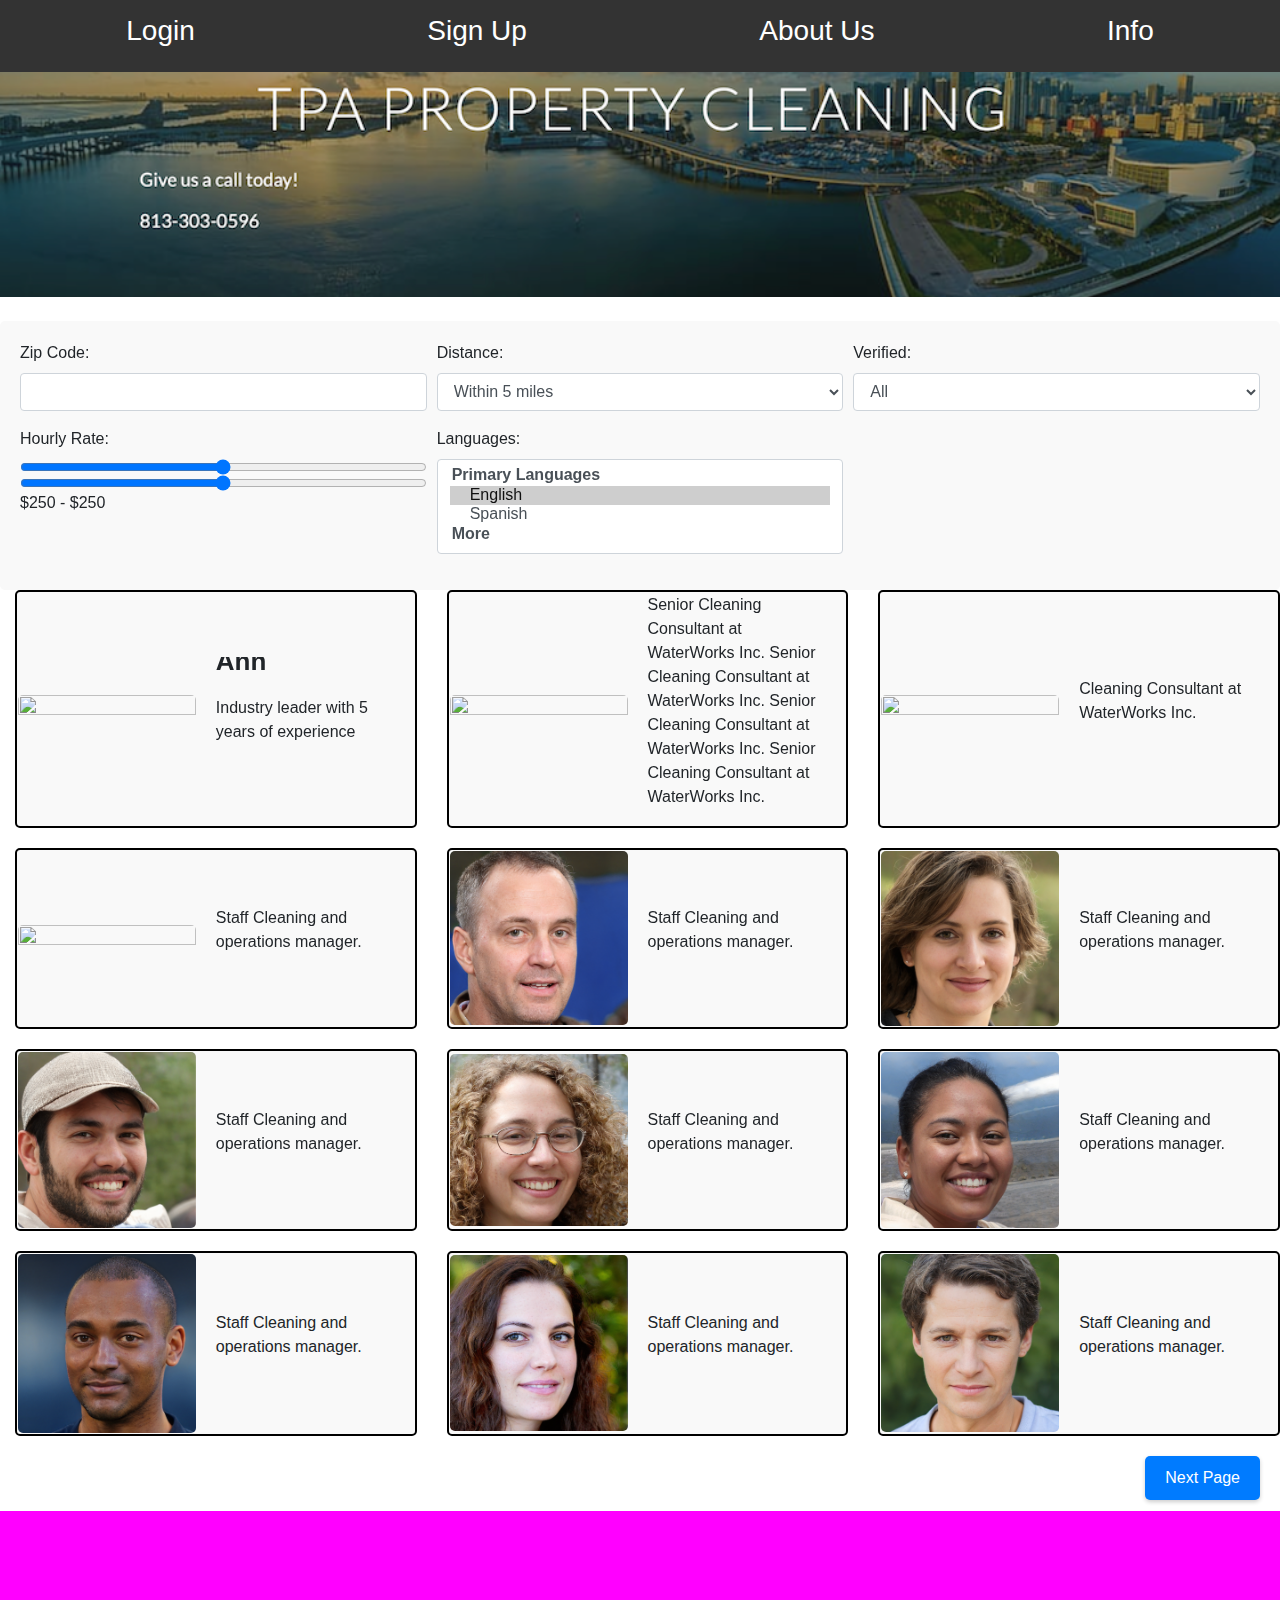
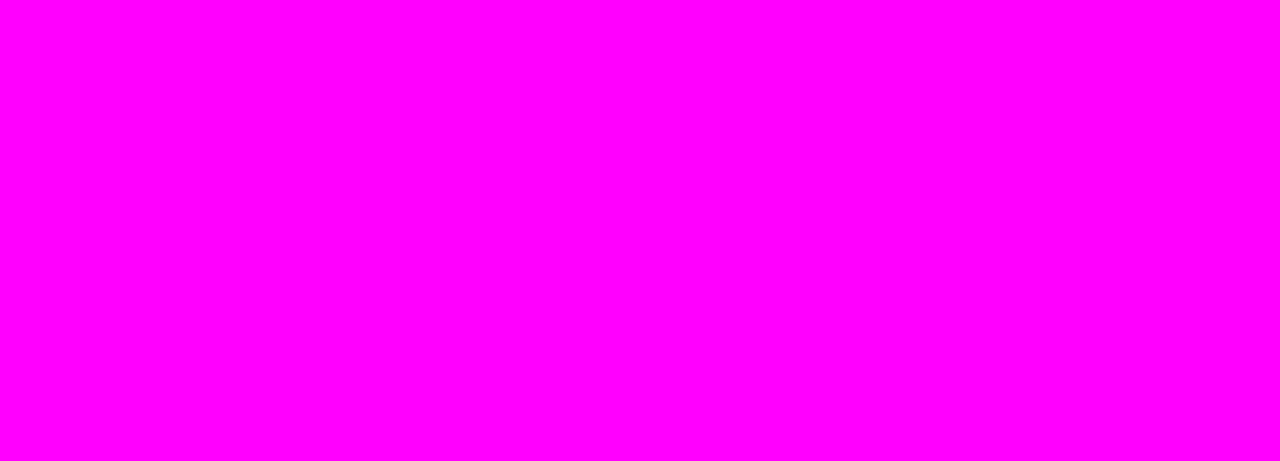
==== index.html @ 7b6058d1 "update Sun Dec 24 13:08:49 EST 2023" ====
<!DOCTYPE html>
<html lang="en">
<head>
    <meta charset="UTF-8">
    <meta name="viewport" content="width=device-width, initial-scale=1.0">
    <title>My Web App</title>
    <link rel="stylesheet" href="https://stackpath.bootstrapcdn.com/bootstrap/4.5.2/css/bootstrap.min.css">
    <link rel="stylesheet" href="styles.css">
</head>
<body>
    <!-- Nav bar -->
    <nav>
        <ul>
            <li><a href="login.html">Login</a></li>
            <li><a href="register.html">Sign Up</a></li>
            <li><a href="#about">About Us</a></li>
            <li><a href="#yeet">Info</a></li>
        </ul>
    </nav>

    <!-- Image spot -->
    <div class="image-spot" style="margin-top: 75;">
        <img src="faces/cover.png">
    </div>

    <!-- Filter options -->
    <div class="filters mt-4">
        <div class="form-row">
            <div class="form-group col-md-4">
                <label for="zip-code">Zip Code:</label>
                <input type="text" class="form-control" id="zip-code">
            </div>
            <div class="form-group col-md-4">
                <label for="distance">Distance:</label>
                <select id="distance" class="form-control">
                    <option value="5">Within 5 miles</option>
                    <option value="10">Within 10 miles</option>
                    <option value="15">Within 15 miles</option>
                    <option value="30">Within 30 miles</option>
                    <option value="50">Within 50 miles</option>
                </select>
            </div>
            <div class="form-group col-md-4">
                <label for="verified">Verified:</label>
                <select id="verified" class="form-control">
                    <option value="all">All</option>
                    <option value="true">Verified Only</option>
                </select>
            </div>
        </div>

        <div class="form-row">
            <div class="form-group col-md-4">
                <label for="hourly-rate">Hourly Rate:</label>
                <input type="range" class="form-control-range" id="hourly-rate-min" min="0" max="500">
                <input type="range" class="form-control-range" id="hourly-rate-max" min="0" max="500">
                <span id="hourly-rate-values">$0 - $500</span>
            </div>
            <div class="form-group col-md-4">
                <label for="languages">Languages:</label>
                <select id="languages" class="form-control" multiple>
                    <optgroup label="Primary Languages">
                        <option value="English" selected>English</option>
                        <option value="Spanish">Spanish</option>
                    </optgroup>
                    <optgroup label="More">
                        <!-- Additional languages will be added dynamically -->
                    </optgroup>
                </select>
            </div>
        </div>
    </div>



<!-- Profiles section -->
<div class="profiles">
    <!-- Profile 1 -->
    <div class="profile">
        <div class="profile-picture">
            <img src="faces/ann.png">
        </div>
        <div class="profile-description">
            <p class="profile-name""> <strong>Ann</strong> </p>
            <p> Industry leader with 5 years of experience </p>
        </div>
    </div>

    <!-- Profile 2 -->
    <div class="profile">
        <div class="profile-picture">
            <img src="faces/dave.png">
        </div>
        <div class="profile-description">
            <p>Senior Cleaning Consultant at WaterWorks Inc. Senior Cleaning Consultant at WaterWorks Inc. Senior Cleaning Consultant at WaterWorks Inc. Senior Cleaning Consultant at WaterWorks Inc.</p>
            
        </div>
    </div>

    <!-- Profile 3 -->
    <div class="profile">
        <div class="profile-picture">
            <img src="faces/steve.png">
        </div>
        <div class="profile-description">
            <p> Cleaning Consultant at WaterWorks Inc.</p>
        </div>
    </div>

    <!-- Profile 4 -->
    <div class="profile">
        <div class="profile-picture">
            <img src="faces/sonya.png">
        </div>
        <div class="profile-description">
            <p> Staff Cleaning and operations manager. </p>
        </div>
    
    </div>


    <!-- Profile 5 -->
    <div class="profile">
        <div class="profile-picture">
            <img src="faces/dan.png">
        </div>
        <div class="profile-description">
            <p> Staff Cleaning and operations manager. </p>
        </div>
    </div>

    <!-- Profile 6 -->
    <div class="profile">
        <div class="profile-picture">
            <img src="faces/jen.png">
        </div>
        <div class="profile-description">
            <p> Staff Cleaning and operations manager. </p>
        </div>
    </div>

    <!-- Profile 7 -->
    <div class="profile">
        <div class="profile-picture">
            <img src="faces/scott.png">
        </div>
        <div class="profile-description">
            <p> Staff Cleaning and operations manager. </p>
        </div>
    </div>

    <!-- Profile 8 -->
    <div class="profile">
        <div class="profile-picture">
            <img src="faces/lauren.png">
        </div>
        <div class="profile-description">
            <p> Staff Cleaning and operations manager. </p>
        </div>
    </div>

    <!-- Profile 9 -->
    <div class="profile">
        <div class="profile-picture">
            <img src="faces/kendra.png">
        </div>
        <div class="profile-description">
            <p> Staff Cleaning and operations manager. </p>
        </div>
    </div>

    <!-- Profile 10 -->
    <div class="profile">
        <div class="profile-picture">
            <img src="faces/tyrone.png">
        </div>
        <div class="profile-description">
            <p> Staff Cleaning and operations manager. </p>
        </div>
    </div>


    <!-- Profile 11 -->
    <div class="profile">
        <div class="profile-picture">
            <img src="faces/sofia.png">
        </div>
        <div class="profile-description">
            <p> Staff Cleaning and operations manager. </p>
        </div>
    </div>


    <!-- Profile 12 -->
    <div class="profile">
        <div class="profile-picture">
            <img src="faces/james.png">
        </div>
        <div class="profile-description">
            <p> Staff Cleaning and operations manager. </p>
        </div>
    </div>

</div>

    <!-- Next Page button -->
    <div class="next-page-button">
        <button>Next Page</button>
    </div>
    <footer>
    </footer>
    <script src="script.js"></script>
</body>
</html>
---- styles.css ----
/* General styles */
body {
    margin: 0;
    padding: 0;
    font-family: Arial, sans-serif;
}

/* Nav bar styles */
nav {
    position: fixed;
    top: 0;
    left: 0;
    width: 100%;
    height: 8%;
    background-color: #333;
    color: #fff;
}

nav ul {
    list-style: none;
    display: flex;
    justify-content: space-around;
    padding: 10px;
    margin: 0;
}

nav a {
    text-decoration: none;
    color: #fff;
    font-size: 28px;
}

/* Image spot styles */
.image-spot {
    width: 100%;
    height: auto;
    max-height: 400px; /* You can adjust this value to control the maximum height of the image */
    overflow: hidden; /* This will hide any overflowing parts of the image */
}

.image-spot img {
    width: 100%;
    height: auto;
    display: block; /* This will remove any extra spacing below the image */
}


/* Search bar styles */
/* Center the search bar horizontally */
.search-bar {
    display: flex;
    justify-content: center;
    margin-bottom: 40px;
}

/* Increase the width of the search bar */
.search-bar .input-group {
    max-width: 800px; /* Set the desired width */
}

/* Adjust the search input and button sizes if needed */
.search-bar .form-control {
    height: 50px; /* Set the desired height */
}

.search-bar .input-group-append .btn {
    height: 50px; /* Set the desired height */
}

/* Profiles section styles */
.profiles {
    display: flex;
    flex-wrap: wrap; /* This allows the profiles to wrap to a new row after reaching the container's width */
    justify-content: space-between; /* This evenly distributes the profiles in each row */
    gap: 20px; /* Spacing between profiles */
    margin-left: 15px;
}

/* Profile container styles */
.profile {
    display: flex;
    flex-basis: calc(33.33% - 20px); /* Each profile takes one-third of the container's width, minus the gap */
    border: 2px solid black;
    align-items: center;
    background-color: #f9f9f9;
    border-radius: 5px;
    padding: 1px;
}

/* Profile picture styles */
.profile-picture {
    flex: 1;
    width: 50%; /* Set the desired width for the profile picture container (half of the profile container) */
    height: auto; /* Allow the picture to scale proportionally */
    border-radius: 5px;
    overflow: hidden; /* Hide any content that might overflow the box */
}

.profile-picture img {
    width: 100%;
    height: 100%;
    object-fit: cover; /* To ensure the entire image is visible within the box */
}

/* Profile description styles */
.profile-description {
    flex: 1; /* Set the description container to take the remaining space (half of the profile container) */
    padding: 0 20px; /* Adjust padding as needed */
    overflow: hidden; /* Hide any overflowing content */
    position: relative; /* Required for positioning the read more link */
}

.profile-description-text {
    height: 3.6em; /* Set the fixed container height in em or px (adjust as needed) */
    line-height: 1.2em; /* Set the line height for proper truncation */
    margin: 0;
}

.profile-name {
    font-size: 26px; 
    text-align: left; 
    margin: 0;
    position: relative;
    bottom: 15px;
}

.read-more-link {
    position: absolute;
    bottom: 0;
    right: 20px;
    background-color: white;
    text-decoration: none;
    color: #007bff;
    font-weight: bold;
}

.read-more-link:hover {
    text-decoration: underline;
}




/* Style the filter options */
.filters {
    background-color: #f9f9f9;
    padding: 20px;
    border-radius: 5px;
}

#hourly-rate-value {
    font-weight: bold;
}

/* Add this at the end of styles.css */
.hidden {
    transform: translateY(-100%);
    transition: transform 0.3s ease-in-out;
}

/* Add this CSS at the end of styles.css */

/* Profiles container styles */
.profiles-container {
    position: relative;
}

/* Next Page button styles */
.next-page-button {
    float: right;
    margin: 20px;
    z-index: 999; /* Ensure it's on top of other elements */
}

.next-page-button button {
    background-color: #007bff;
    color: white;
    border: none;
    border-radius: 5px;
    padding: 10px 20px;
    font-size: 16px;
    cursor: pointer;
    box-shadow: 0 2px 4px rgba(0, 0, 0, 0.2);
}

.next-page-button button:hover {
    background-color: #0056b3;
}

footer {
    background-color: magenta;
    width: 100%;
    height: 550px;
    position: relative;
    top: 75px;
    left: 0;
}
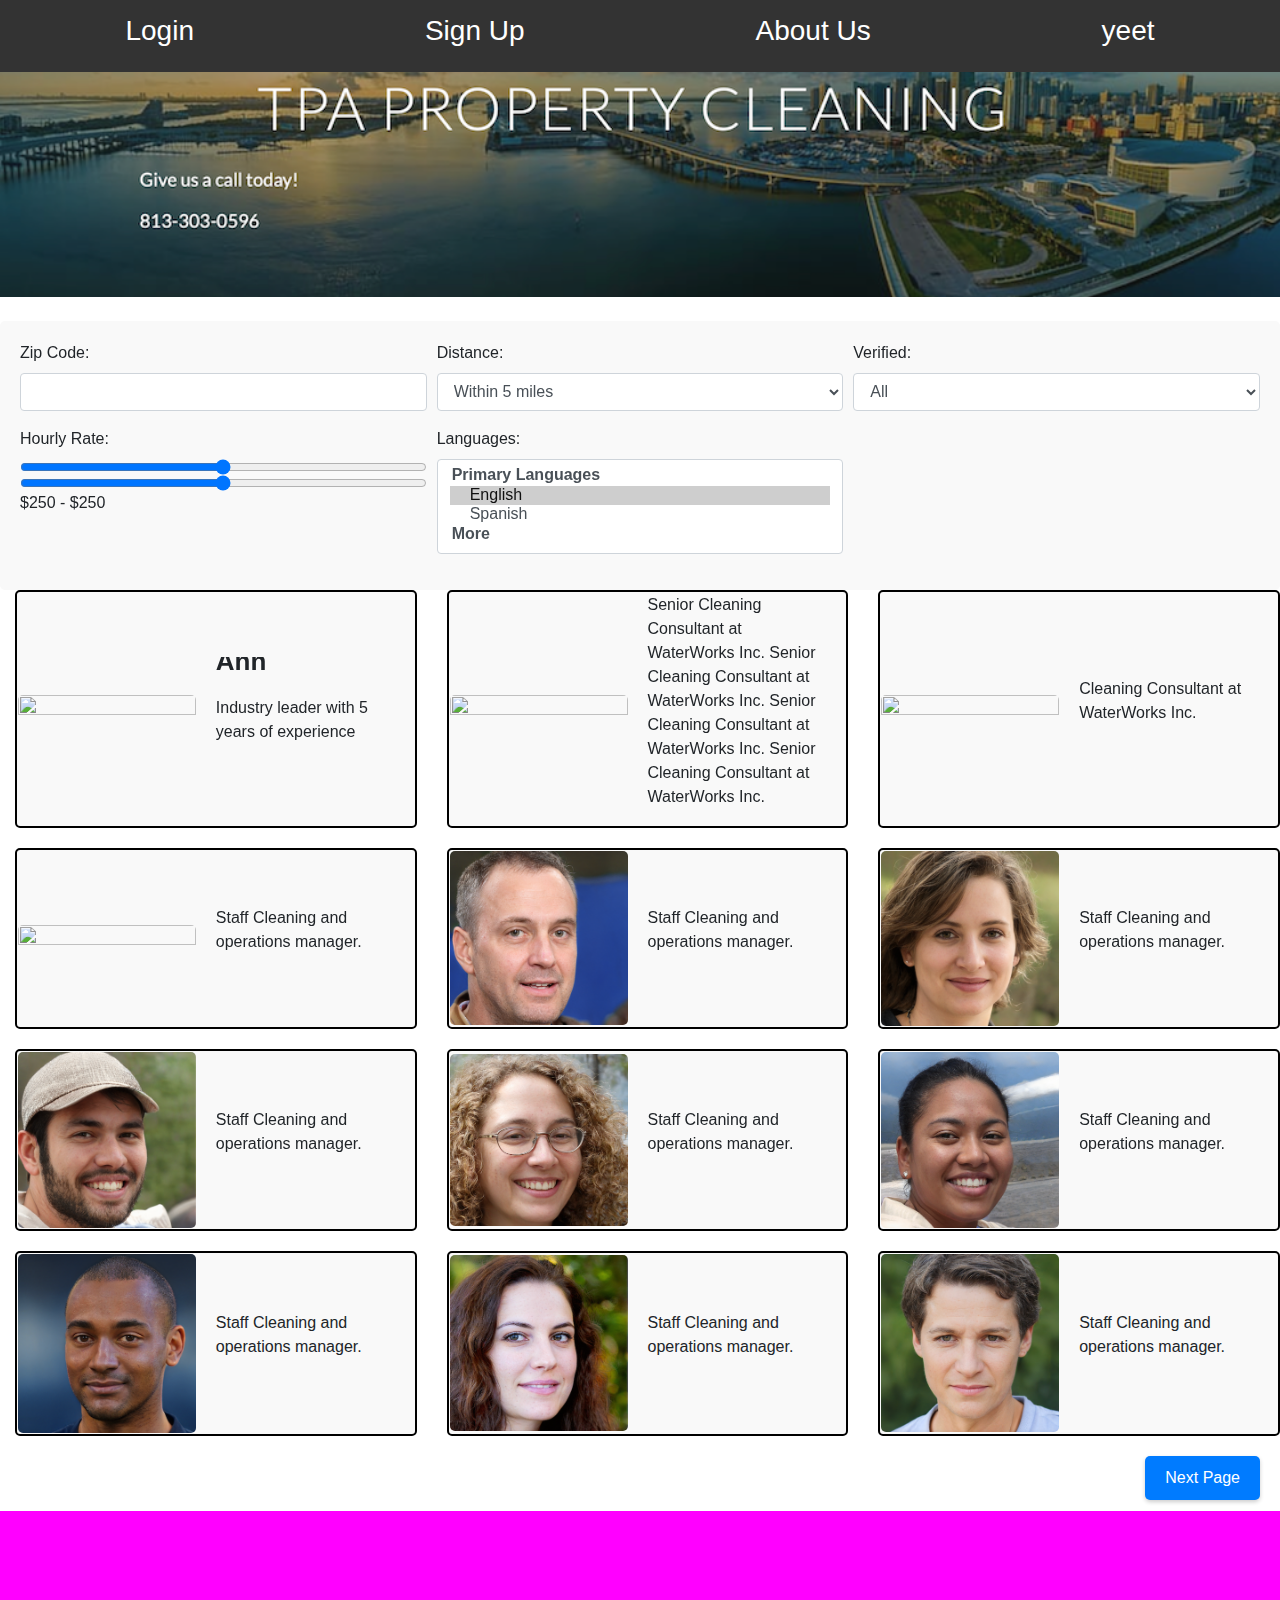
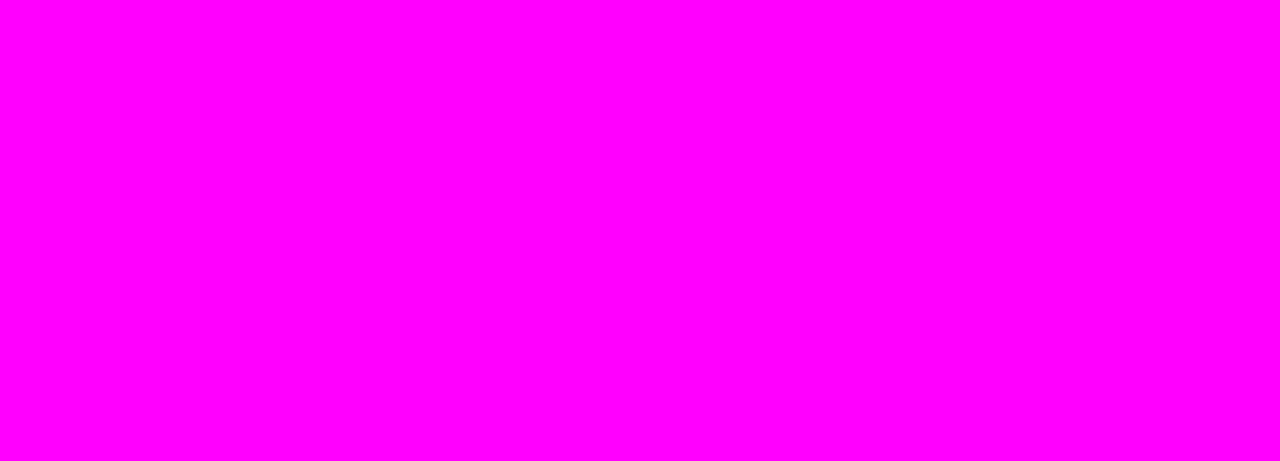
==== commit 915c79e1: "update Sun Dec 24 13:19:21 EST 2023" ====
--- a/index.html
+++ b/index.html
@@ -14,7 +14,7 @@
             <li><a href="login.html">Login</a></li>
             <li><a href="register.html">Sign Up</a></li>
             <li><a href="#about">About Us</a></li>
-            <li><a href="#yeet">Info</a></li>
+            <li><a href="#info">yeet</a></li>
         </ul>
     </nav>
 
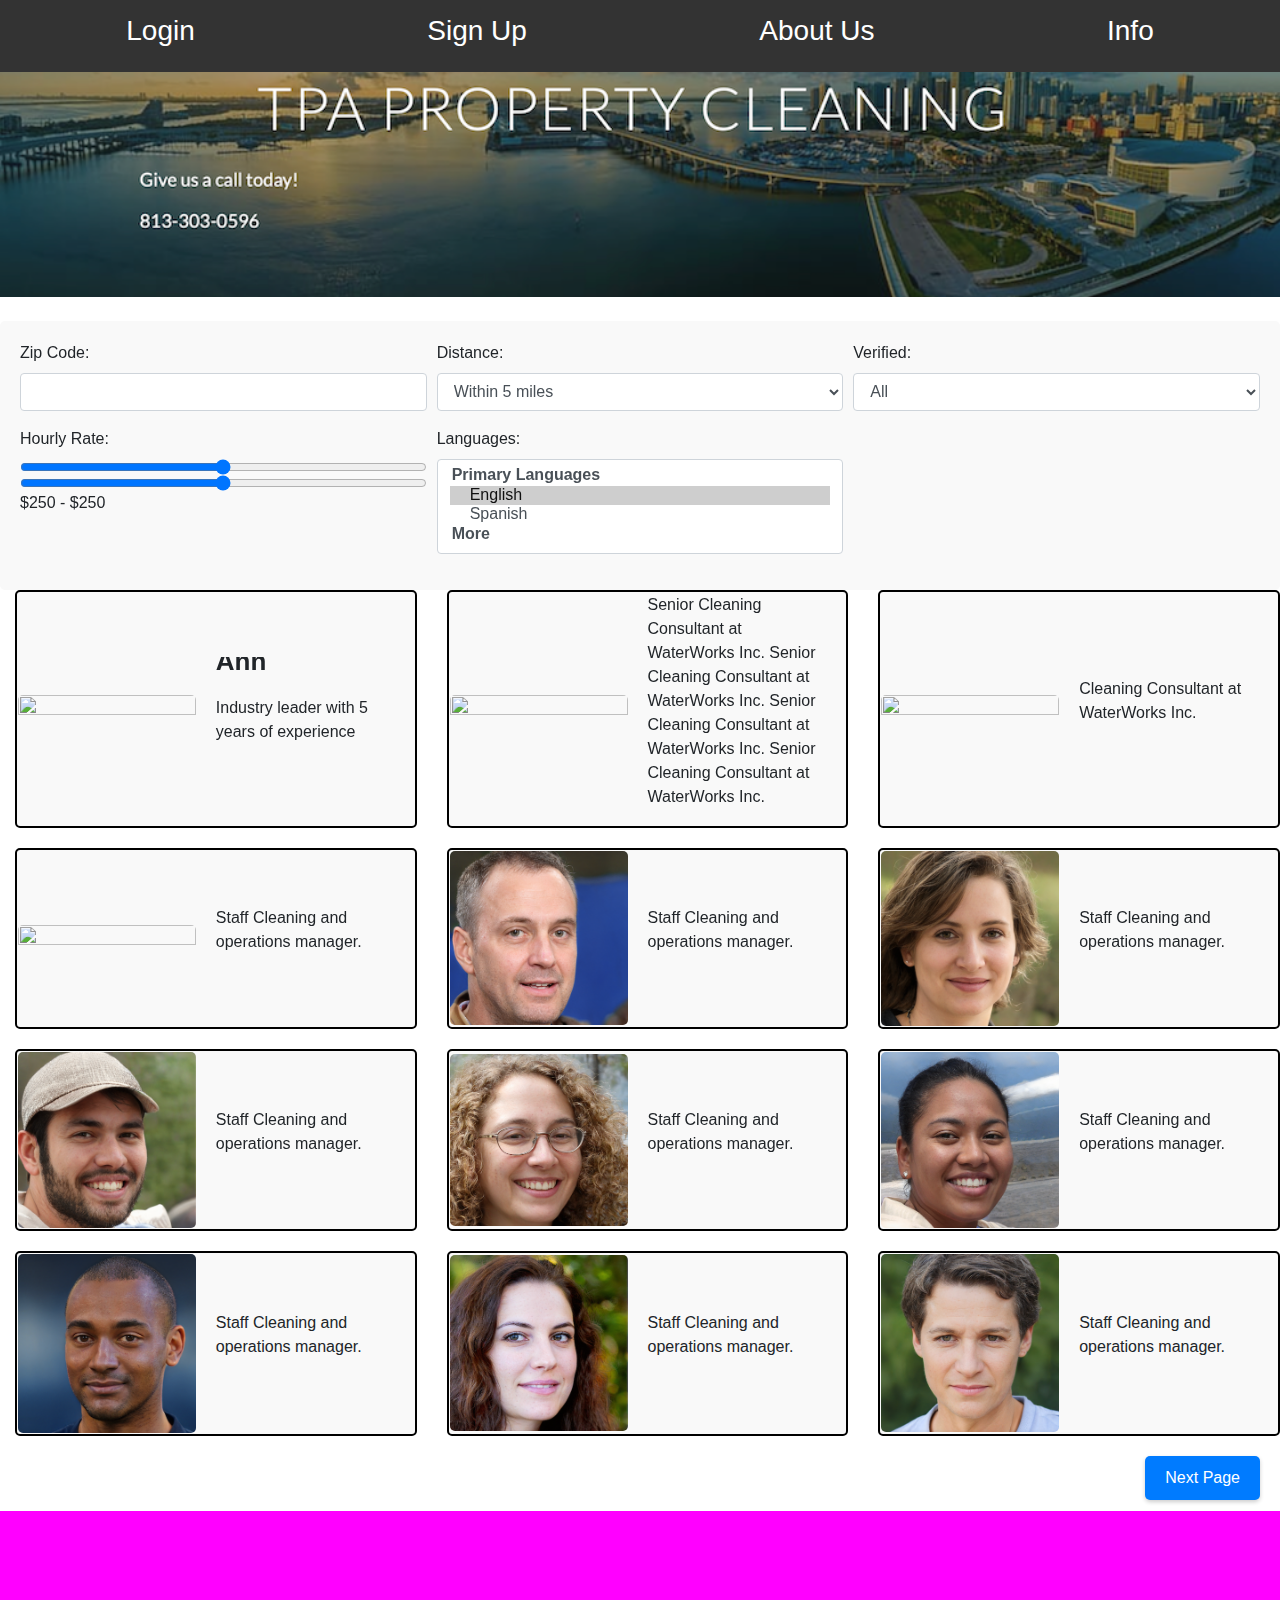
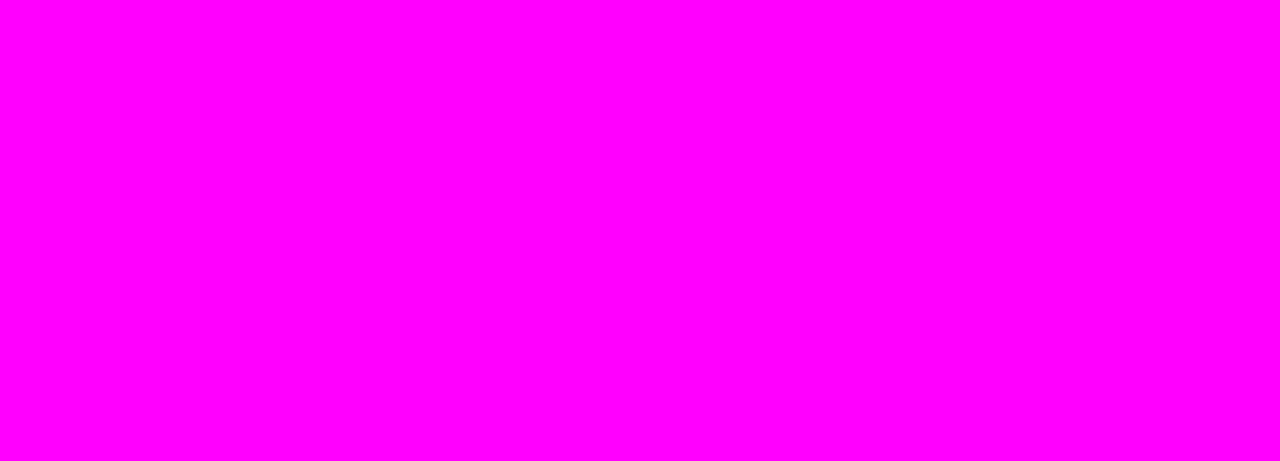
==== commit b7ffe971: "update Sun Dec 24 13:20:09 EST 2023" ====
--- a/index.html
+++ b/index.html
@@ -14,7 +14,7 @@
             <li><a href="login.html">Login</a></li>
             <li><a href="register.html">Sign Up</a></li>
             <li><a href="#about">About Us</a></li>
-            <li><a href="#info">yeet</a></li>
+            <li><a href="#info">Info</a></li>
         </ul>
     </nav>
 
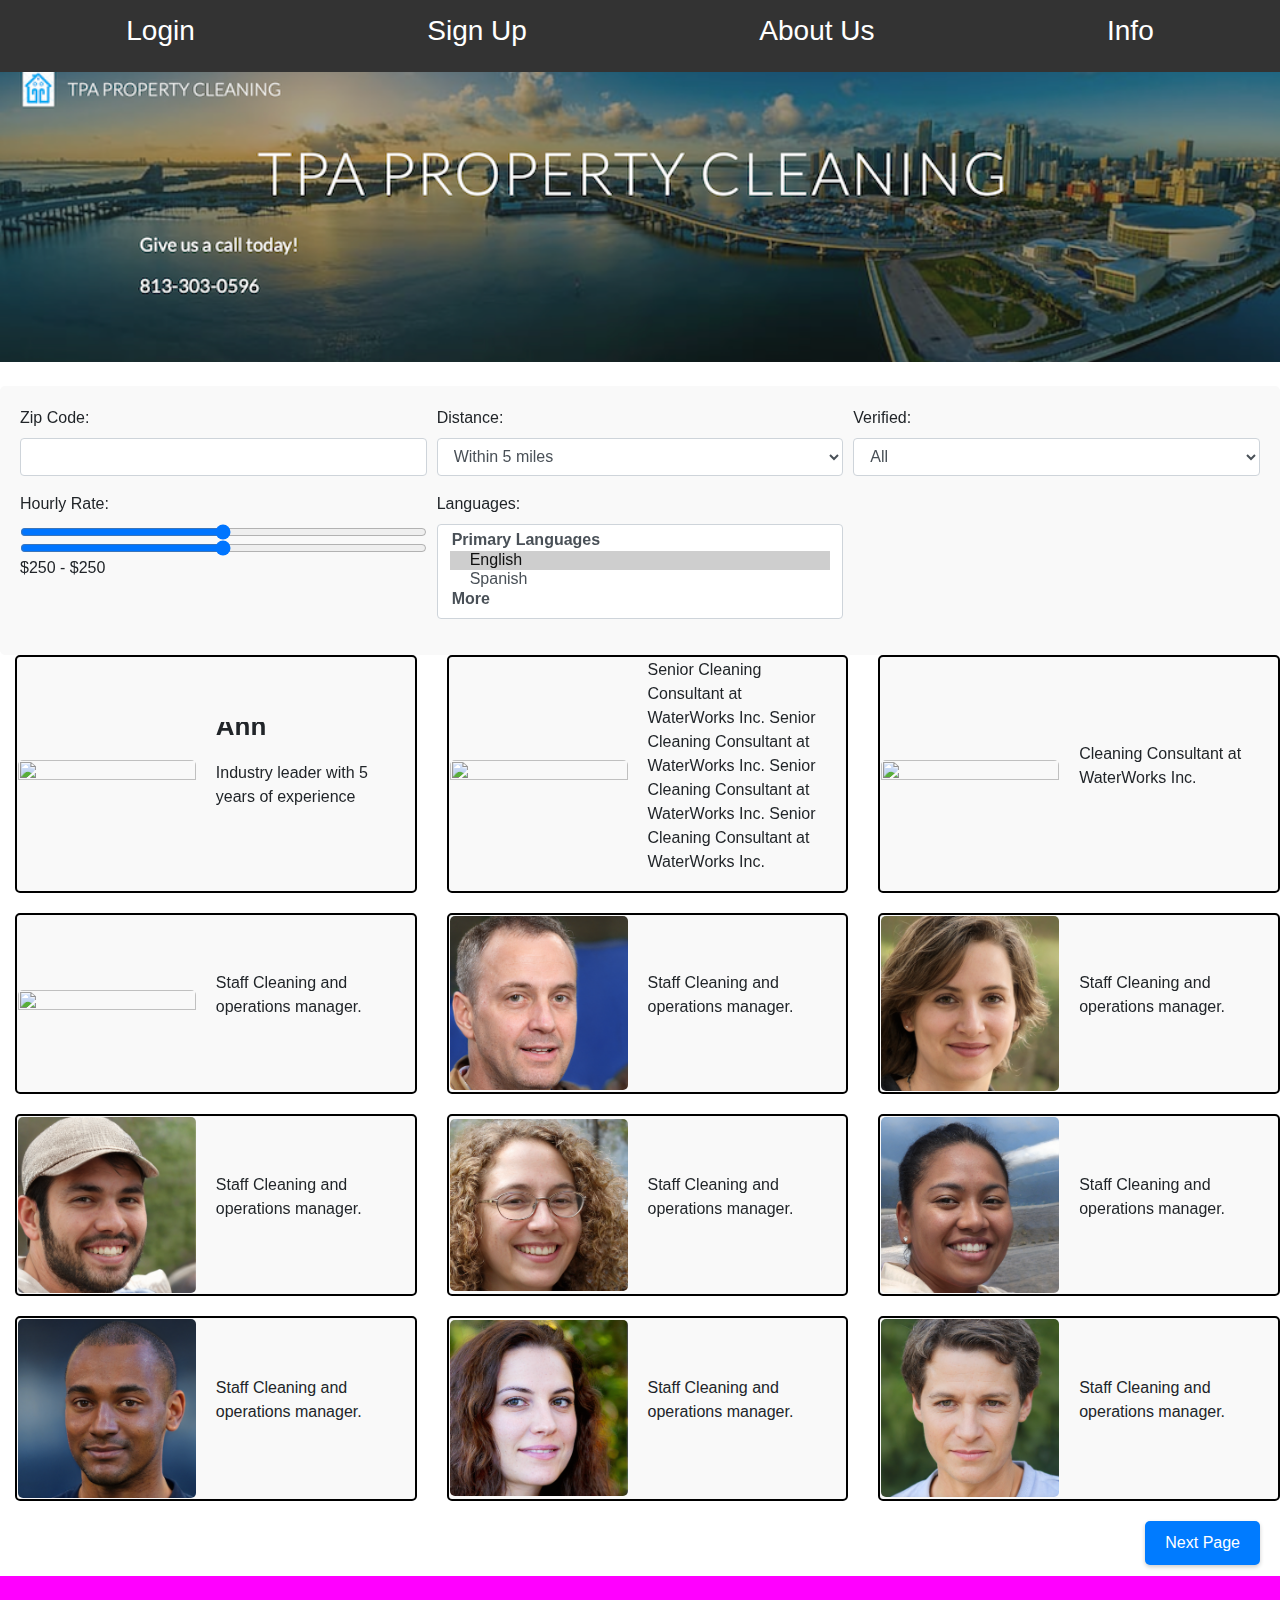
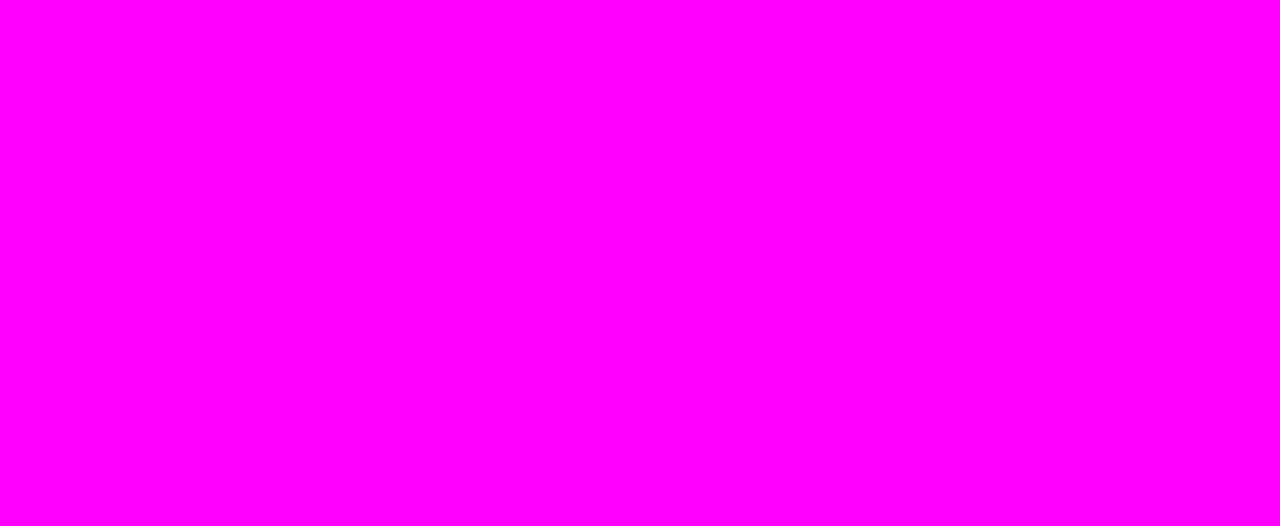
==== commit ee4111f7: "update Sun Dec 24 13:43:29 EST 2023" ====
--- a/index.html
+++ b/index.html
@@ -19,7 +19,7 @@
     </nav>
 
     <!-- Image spot -->
-    <div class="image-spot" style="margin-top: 75;">
+    <div class="image-spot" style="margin-top: 65px;">
         <img src="faces/cover.png">
     </div>
 
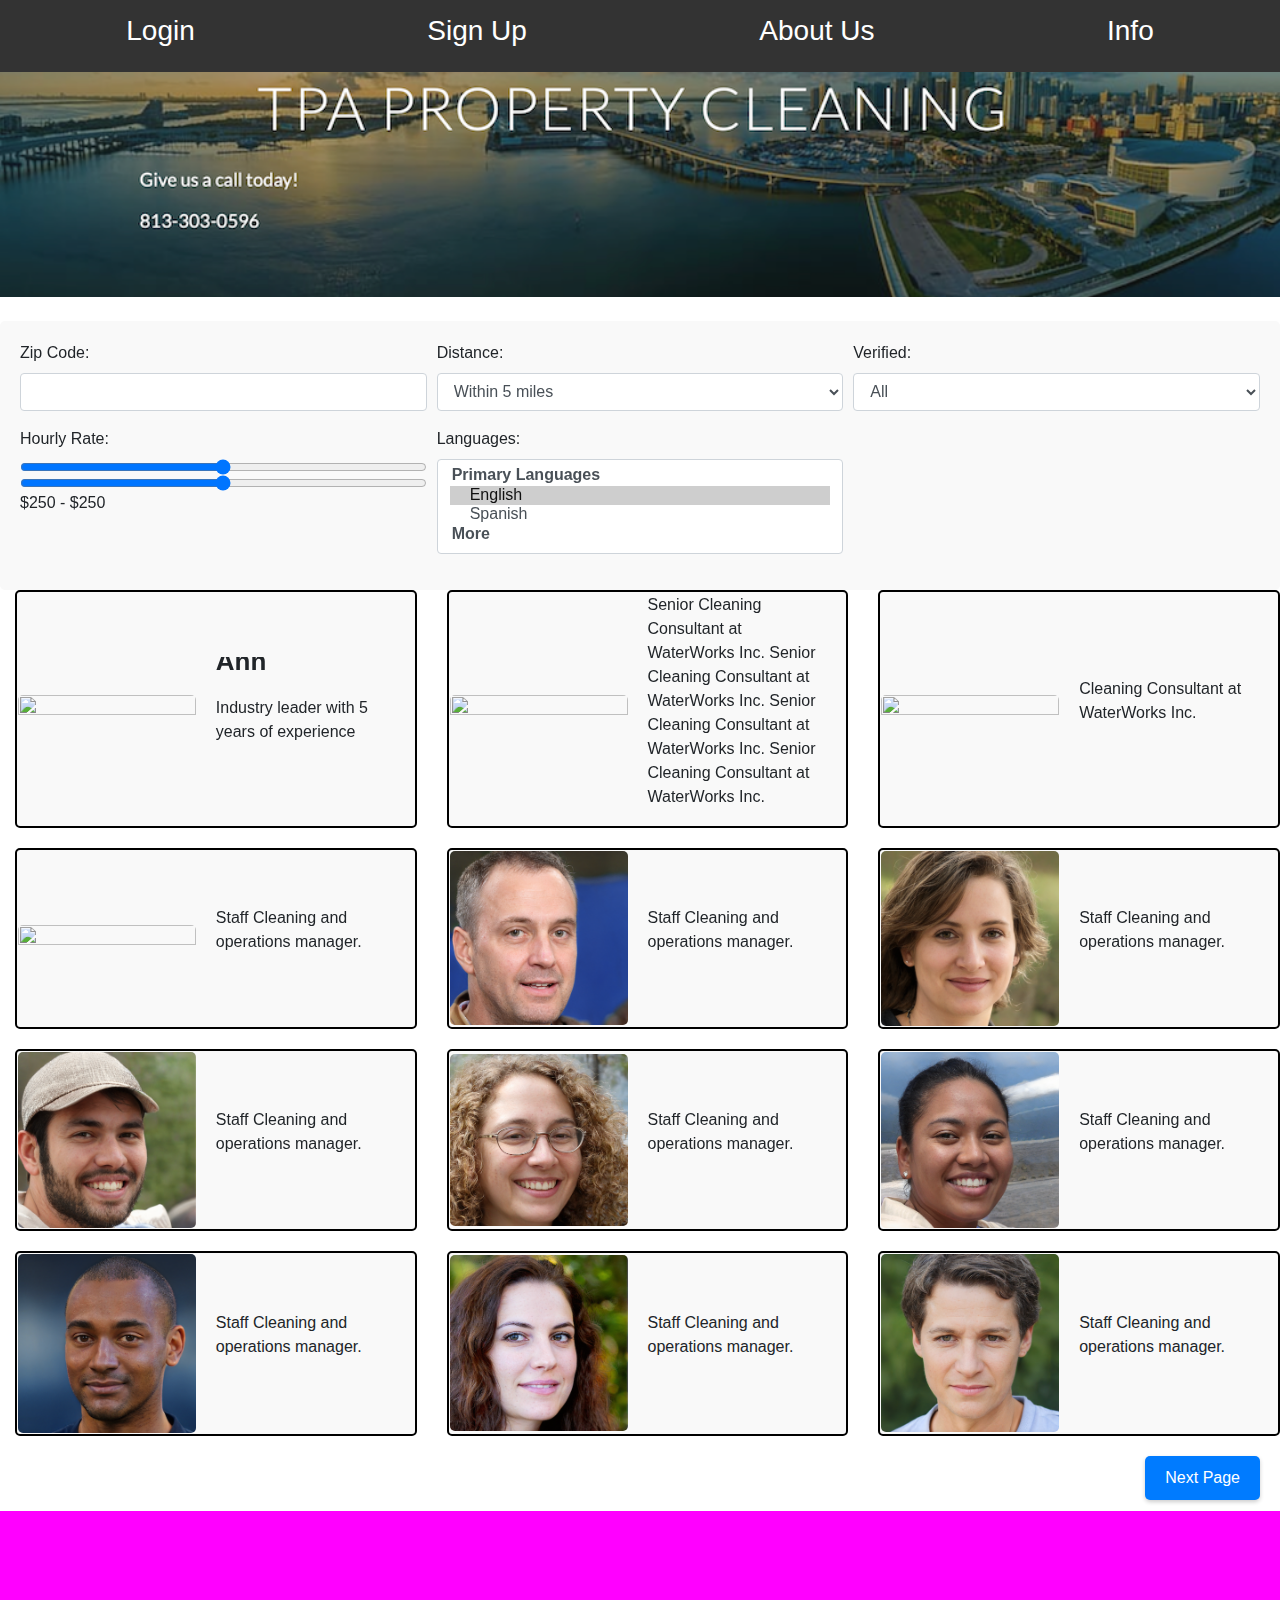
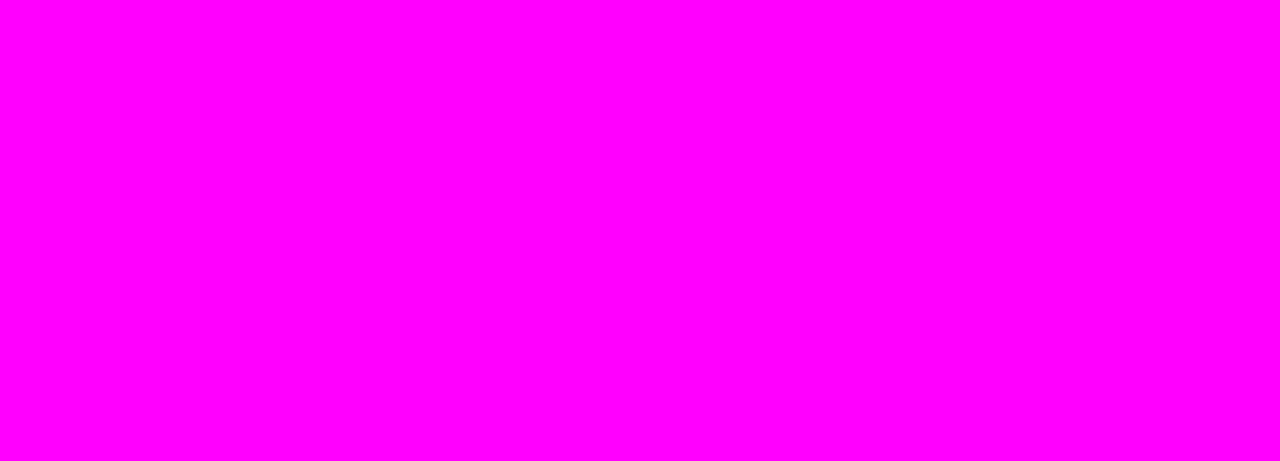
==== commit 2bcfee70: "update Sun Dec 24 15:28:25 EST 2023" ====
--- a/index.html
+++ b/index.html
@@ -19,7 +19,7 @@
     </nav>
 
     <!-- Image spot -->
-    <div class="image-spot" style="margin-top: 65px;">
+    <div class="image-spot" style="margin-top: 70x;">
         <img src="faces/cover.png">
     </div>
 
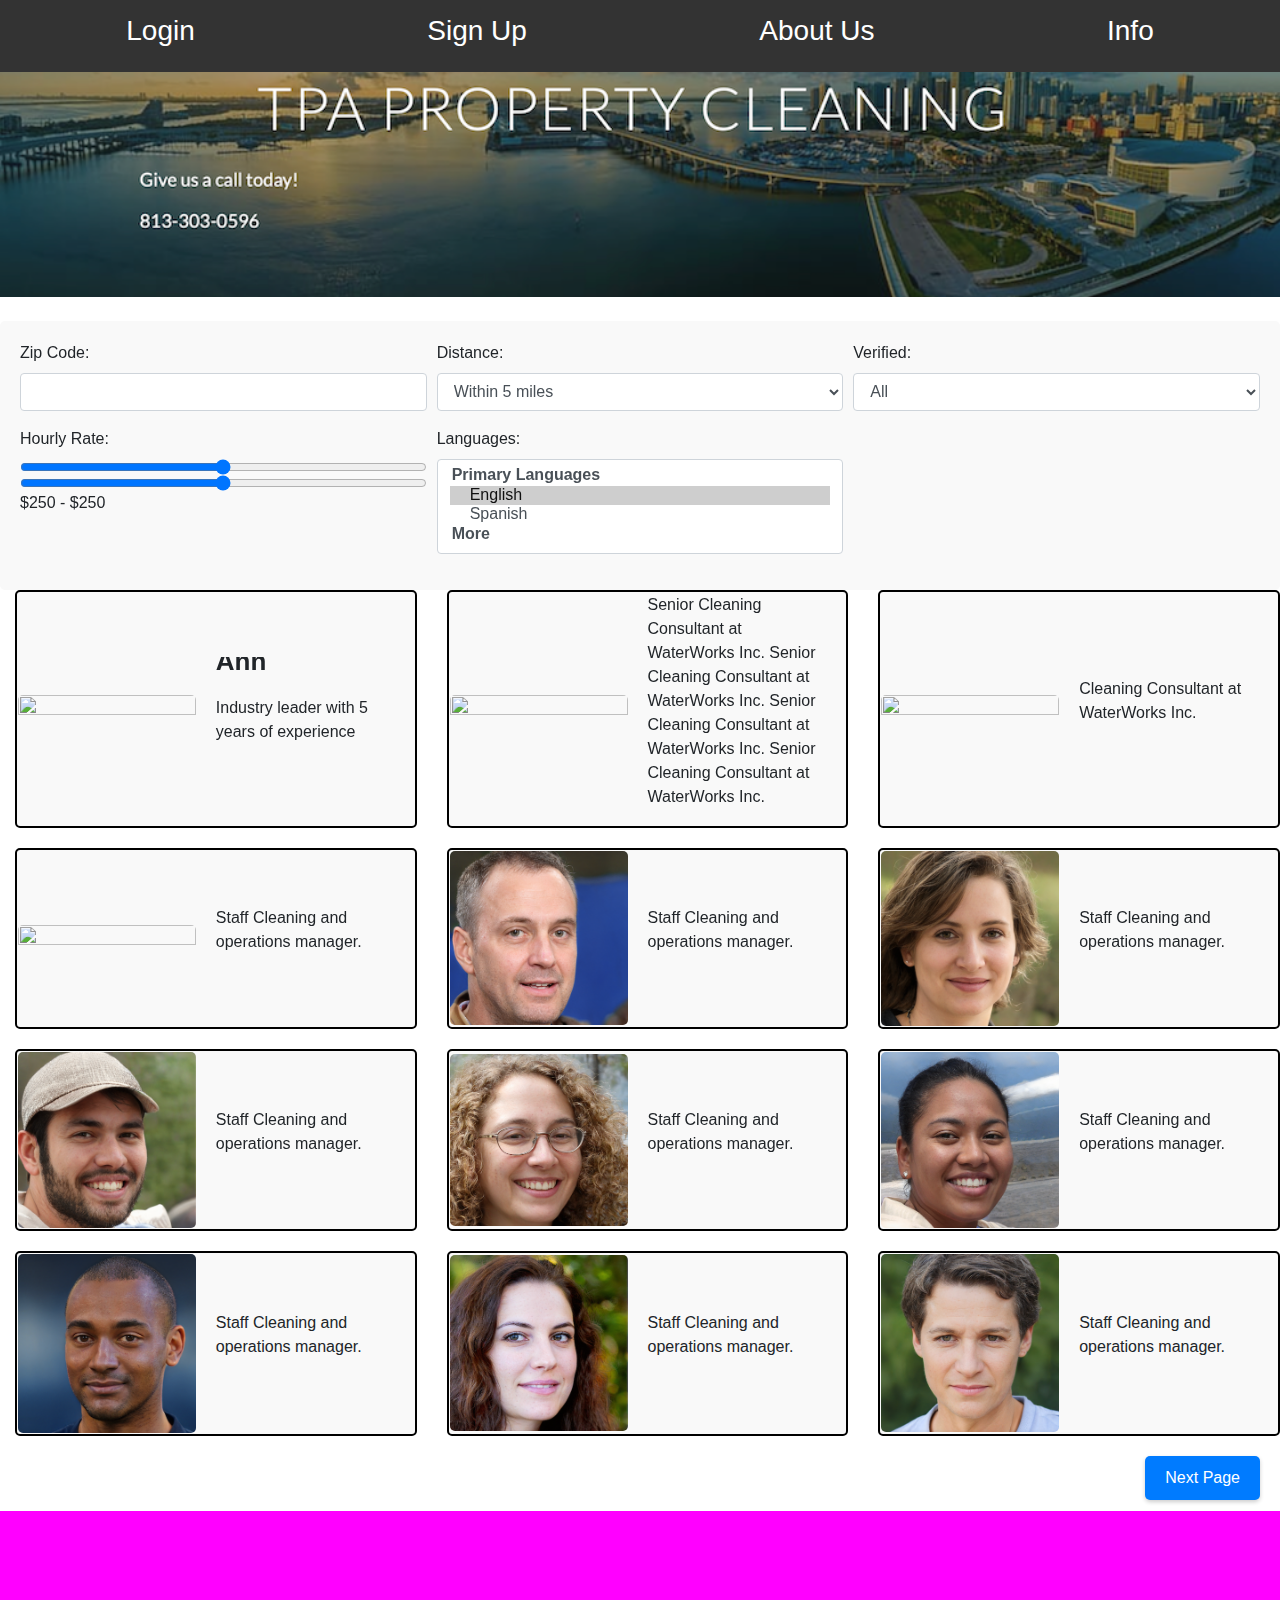
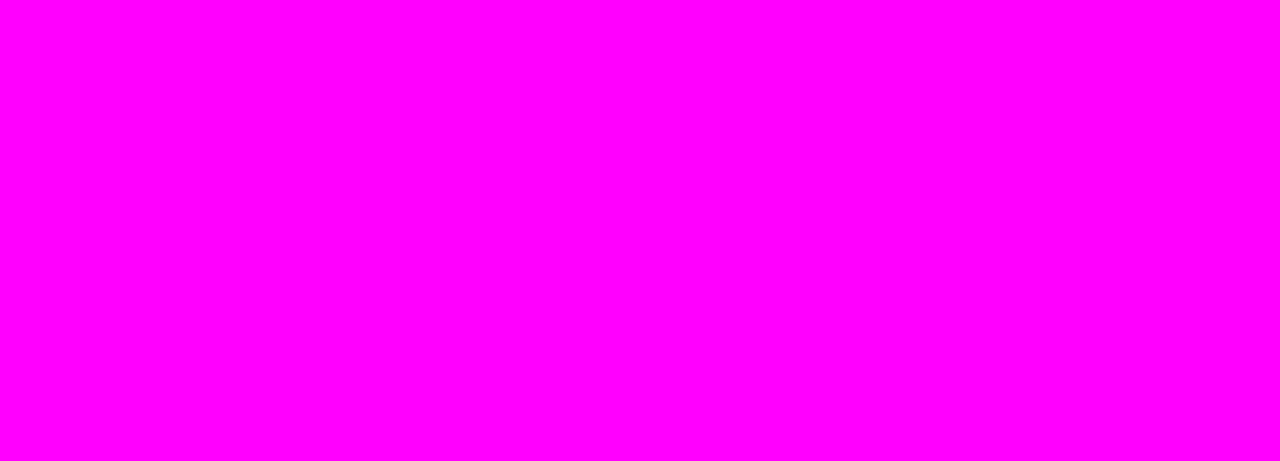
==== commit 20029d87: "update Sun Dec 24 15:28:47 EST 2023" ====
--- a/index.html
+++ b/index.html
@@ -19,7 +19,7 @@
     </nav>
 
     <!-- Image spot -->
-    <div class="image-spot" style="margin-top: 70x;">
+    <div class="image-spot" style="margin-top: 60x;">
         <img src="faces/cover.png">
     </div>
 
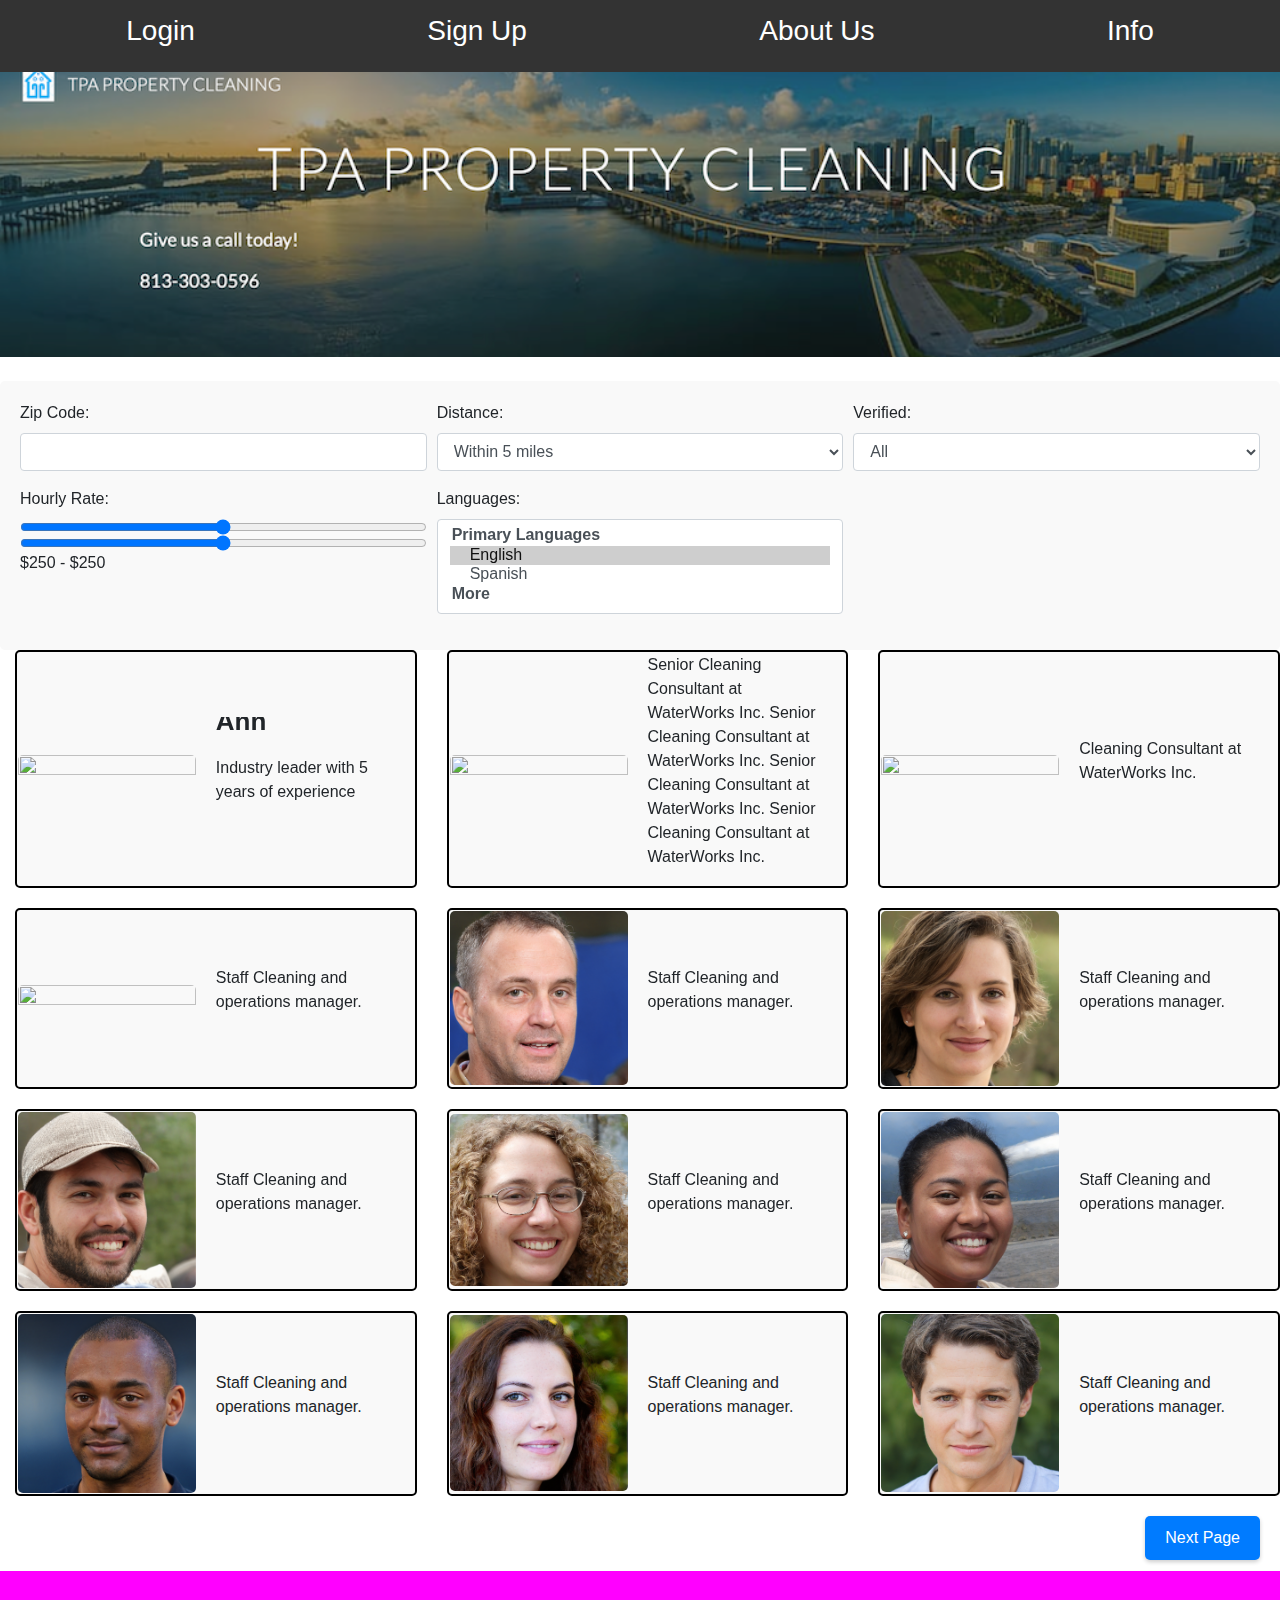
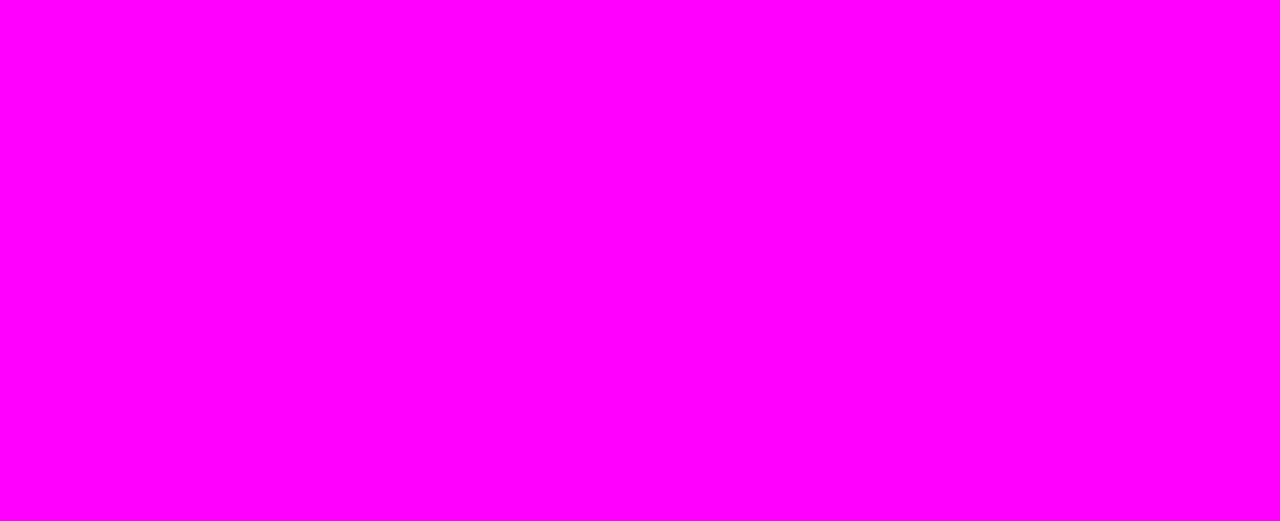
==== commit 68c9b649: "update Sun Dec 24 15:32:12 EST 2023" ====
--- a/index.html
+++ b/index.html
@@ -19,7 +19,7 @@
     </nav>
 
     <!-- Image spot -->
-    <div class="image-spot" style="margin-top: 60x;">
+    <div class="image-spot" style="margin-top: 60px;">
         <img src="faces/cover.png">
     </div>
 
